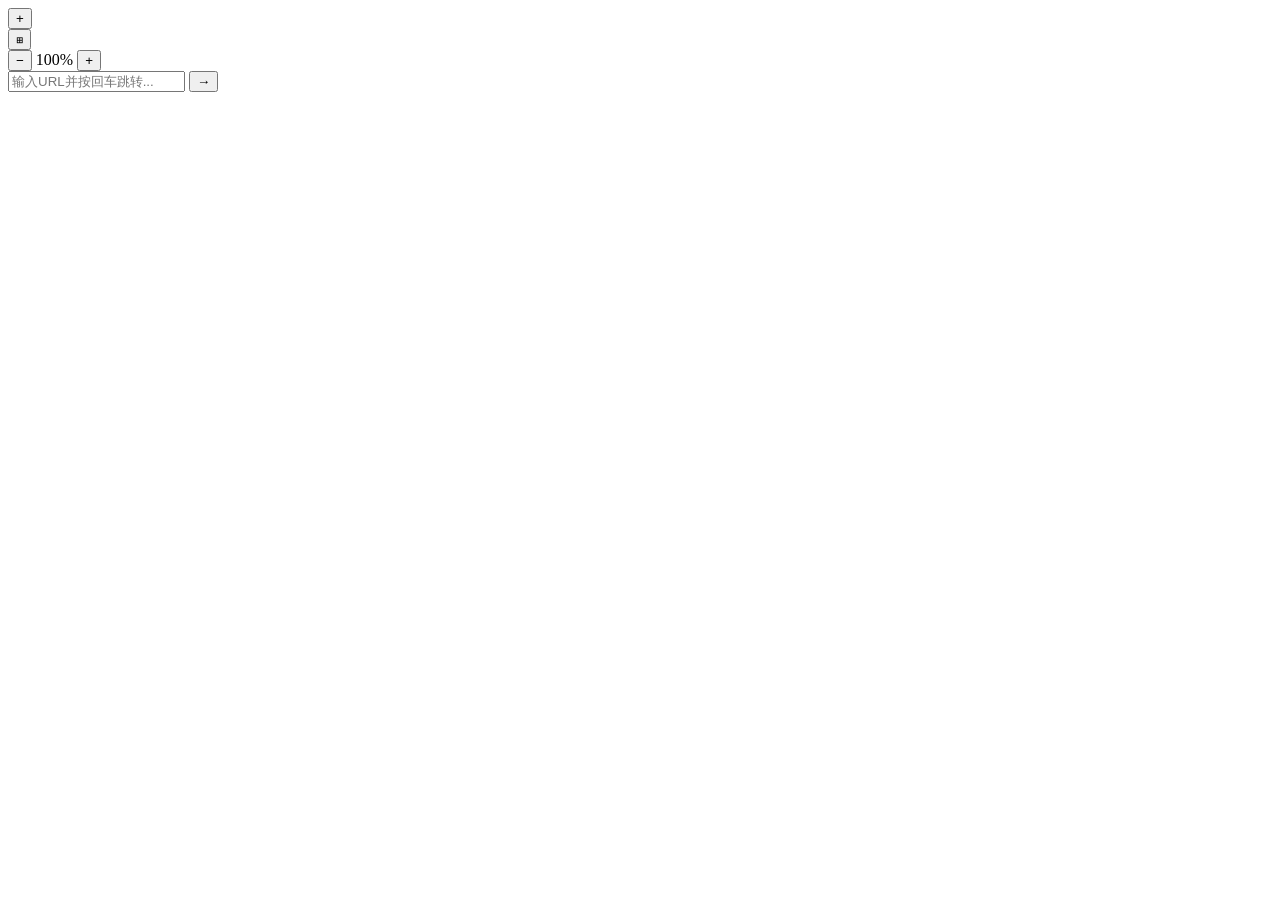
==== index.html @ 6230543e "feat: create project structure and HTML skeleton" ====
<!DOCTYPE html>
<html lang="zh-CN">
<head>
  <meta charset="UTF-8">
  <meta name="viewport" content="width=device-width, initial-scale=1.0">
  <title>WebWeb Browser</title>
  <link rel="stylesheet" href="css/style.css">
</head>
<body>
  <div id="browser">
    <!-- Tab Bar -->
    <div id="tab-bar">
      <button id="new-tab-btn" title="新建标签页 (Ctrl+T)">+</button>
      <div id="tabs-container"></div>
      <div id="controls">
        <button id="layout-toggle-btn" title="切换布局">⊞</button>
        <div id="zoom-controls">
          <button id="zoom-out-btn" title="缩小">−</button>
          <span id="zoom-level">100%</span>
          <button id="zoom-in-btn" title="放大">+</button>
        </div>
      </div>
    </div>

    <!-- Address Bar -->
    <div id="address-bar">
      <input type="text" id="url-input" placeholder="输入URL并按回车跳转...">
      <button id="go-btn" title="跳转">→</button>
    </div>

    <!-- Content Area -->
    <div id="content-area"></div>
  </div>

  <script src="js/storage.js"></script>
  <script src="js/tab-manager.js"></script>
  <script src="js/zoom.js"></script>
  <script src="js/app.js"></script>
</body>
</html>
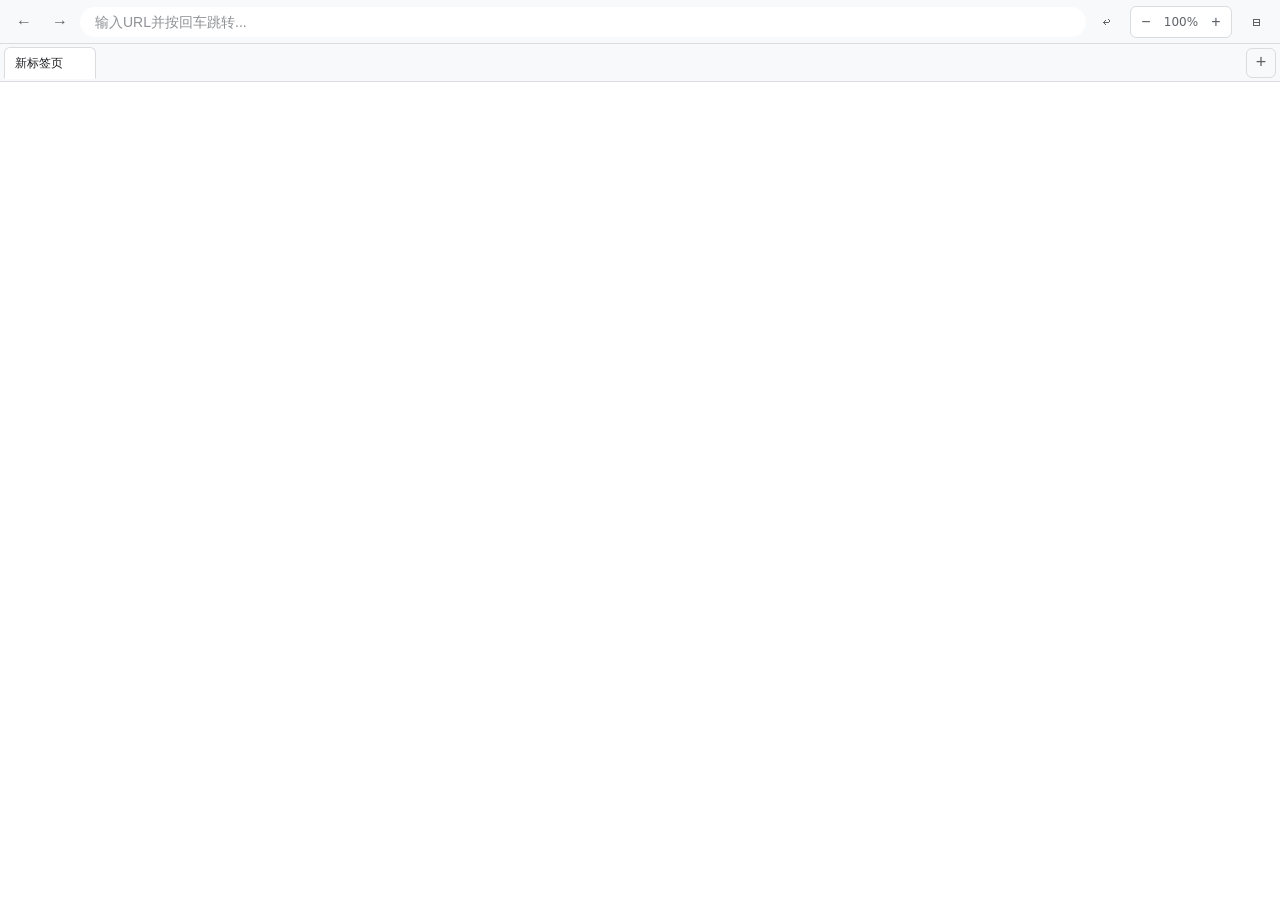
==== commit 263315f0: "feat: modern UI with address bar at top, favicon, and collapsible sidebar - Address bar always at to" ====
--- a/index.html
+++ b/index.html
@@ -8,28 +8,32 @@
 </head>
 <body>
   <div id="browser">
-    <!-- Tab Bar -->
-    <div id="tab-bar">
-      <button id="new-tab-btn" title="新建标签页 (Ctrl+T)">+</button>
-      <div id="tabs-container"></div>
-      <div id="controls">
-        <button id="layout-toggle-btn" title="切换布局">⊞</button>
-        <div id="zoom-controls">
-          <button id="zoom-out-btn" title="缩小">−</button>
-          <span id="zoom-level">100%</span>
-          <button id="zoom-in-btn" title="放大">+</button>
-        </div>
+    <!-- Address Bar (always at top) -->
+    <div id="address-bar">
+      <button id="back-btn" title="后退">←</button>
+      <button id="forward-btn" title="前进">→</button>
+      <input type="text" id="url-input" placeholder="输入URL并按回车跳转...">
+      <button id="go-btn" title="跳转">↩</button>
+      <div id="zoom-controls">
+        <button id="zoom-out-btn" title="缩小 (Ctrl+-)">−</button>
+        <span id="zoom-level">100%</span>
+        <button id="zoom-in-btn" title="放大 (Ctrl++)">+</button>
       </div>
+      <button id="layout-toggle-btn" title="切换布局">⊞</button>
     </div>
 
-    <!-- Address Bar -->
-    <div id="address-bar">
-      <input type="text" id="url-input" placeholder="输入URL并按回车跳转...">
-      <button id="go-btn" title="跳转">→</button>
+    <!-- Main Content Area -->
+    <div id="main-area">
+      <!-- Tab Bar -->
+      <div id="tab-bar">
+        <div id="tabs-container"></div>
+        <button id="new-tab-btn" title="新建标签页 (Ctrl+T)">+</button>
+        <button id="collapse-btn" title="折叠/展开">«</button>
+      </div>
+
+      <!-- Content Area -->
+      <div id="content-area"></div>
     </div>
-
-    <!-- Content Area -->
-    <div id="content-area"></div>
   </div>
 
   <script src="js/storage.js"></script>
--- a/css/style.css
+++ b/css/style.css
@@ -0,0 +1,483 @@
+/* css/style.css */
+
+/* CSS Variables */
+:root {
+  --bg: #f8f9fa;
+  --bg-white: #ffffff;
+  --text: #202124;
+  --text-secondary: #5f6368;
+  --border: #dadce0;
+  --hover-bg: #f1f3f4;
+  --active-bg: #e8eaed;
+  --accent: #1a73e8;
+  --bar-height: 44px;
+  --sidebar-width: 200px;
+  --sidebar-collapsed: 48px;
+  --radius-sm: 6px;
+  --radius-md: 12px;
+  --radius-lg: 20px;
+  --radius-full: 50%;
+  --shadow-sm: 0 1px 2px rgba(0,0,0,0.06);
+  --transition-fast: 0.15s ease;
+  --transition-normal: 0.25s ease;
+}
+
+/* Reset */
+* {
+  margin: 0;
+  padding: 0;
+  box-sizing: border-box;
+}
+
+body {
+  font-family: system-ui, -apple-system, 'Segoe UI', Roboto, sans-serif;
+  background: var(--bg);
+  color: var(--text);
+  height: 100vh;
+  overflow: hidden;
+  -webkit-font-smoothing: antialiased;
+}
+
+/* Browser Container */
+#browser {
+  display: flex;
+  flex-direction: column;
+  height: 100vh;
+  background: var(--bg-white);
+}
+
+/* Address Bar - Always at top */
+#address-bar {
+  display: flex;
+  align-items: center;
+  height: var(--bar-height);
+  padding: 0 8px;
+  background: var(--bg);
+  border-bottom: 1px solid var(--border);
+  gap: 4px;
+  transition: padding var(--transition-normal);
+  z-index: 10;
+}
+
+#address-bar button {
+  background: transparent;
+  border: none;
+  width: 32px;
+  height: 32px;
+  border-radius: var(--radius-sm);
+  cursor: pointer;
+  font-size: 16px;
+  color: var(--text-secondary);
+  display: flex;
+  align-items: center;
+  justify-content: center;
+  flex-shrink: 0;
+  transition: background var(--transition-fast), color var(--transition-fast);
+}
+
+#address-bar button:hover {
+  background: var(--hover-bg);
+  color: var(--text);
+}
+
+#url-input {
+  flex: 1;
+  height: 30px;
+  border: 1px solid transparent;
+  border-radius: var(--radius-lg);
+  padding: 0 14px;
+  font-size: 14px;
+  background: var(--bg-white);
+  color: var(--text);
+  outline: none;
+  transition: border-color var(--transition-fast), box-shadow var(--transition-fast);
+  min-width: 0;
+}
+
+#url-input:focus {
+  border-color: var(--accent);
+  box-shadow: 0 0 0 1px var(--accent);
+}
+
+#url-input::placeholder {
+  color: var(--text-secondary);
+  opacity: 0.7;
+}
+
+#go-btn {
+  width: 32px;
+  height: 32px;
+  background: var(--accent);
+  color: white;
+  border: none;
+  border-radius: var(--radius-sm);
+  cursor: pointer;
+  font-size: 16px;
+  display: flex;
+  align-items: center;
+  justify-content: center;
+  flex-shrink: 0;
+  transition: opacity var(--transition-fast);
+}
+
+#go-btn:hover {
+  opacity: 0.9;
+}
+
+/* Zoom Controls */
+#zoom-controls {
+  display: flex;
+  align-items: center;
+  gap: 2px;
+  margin-left: 4px;
+  background: var(--bg-white);
+  border: 1px solid var(--border);
+  border-radius: var(--radius-sm);
+  padding: 2px;
+}
+
+#zoom-controls button {
+  width: 26px;
+  height: 26px;
+  background: transparent;
+  border: none;
+  border-radius: 4px;
+  cursor: pointer;
+  font-size: 16px;
+  color: var(--text-secondary);
+  display: flex;
+  align-items: center;
+  justify-content: center;
+  transition: background var(--transition-fast), color var(--transition-fast);
+}
+
+#zoom-controls button:hover {
+  background: var(--hover-bg);
+  color: var(--text);
+}
+
+#zoom-level {
+  font-size: 12px;
+  min-width: 40px;
+  text-align: center;
+  color: var(--text-secondary);
+  font-weight: 500;
+}
+
+/* Layout Toggle Button */
+#layout-toggle-btn {
+  margin-left: 4px;
+}
+
+/* Main Area - Tab bar + Content */
+#main-area {
+  display: flex;
+  flex: 1;
+  overflow: hidden;
+}
+
+/* ==================== TOP LAYOUT ==================== */
+.layout-top #main-area {
+  flex-direction: column;
+}
+
+.layout-top #tab-bar {
+  display: flex;
+  align-items: center;
+  height: 38px;
+  background: var(--bg);
+  border-bottom: 1px solid var(--border);
+  padding: 0 4px;
+  gap: 2px;
+  flex-shrink: 0;
+}
+
+.layout-top #tabs-container {
+  display: flex;
+  flex: 1;
+  overflow-x: auto;
+  gap: 2px;
+  padding: 4px 0;
+  scrollbar-width: none;
+}
+
+.layout-top #tabs-container::-webkit-scrollbar {
+  display: none;
+}
+
+.layout-top #new-tab-btn {
+  width: 30px;
+  height: 30px;
+  background: transparent;
+  border: 1px solid var(--border);
+  border-radius: var(--radius-sm);
+  cursor: pointer;
+  font-size: 18px;
+  color: var(--text-secondary);
+  display: flex;
+  align-items: center;
+  justify-content: center;
+  flex-shrink: 0;
+  transition: background var(--transition-fast), color var(--transition-fast);
+}
+
+.layout-top #new-tab-btn:hover {
+  background: var(--hover-bg);
+  color: var(--text);
+}
+
+.layout-top #collapse-btn {
+  display: none;
+}
+
+.layout-top #content-area {
+  flex: 1;
+  position: relative;
+  overflow: hidden;
+}
+
+/* ==================== LEFT LAYOUT ==================== */
+.layout-left #main-area {
+  flex-direction: row;
+}
+
+.layout-left #tab-bar {
+  display: flex;
+  flex-direction: column;
+  width: var(--sidebar-width);
+  background: var(--bg-white);
+  border-right: 1px solid var(--border);
+  padding: 4px;
+  flex-shrink: 0;
+  transition: width var(--transition-normal);
+  overflow: hidden;
+}
+
+.layout-left.collapsed #tab-bar {
+  width: var(--sidebar-collapsed);
+}
+
+.layout-left #tabs-container {
+  display: flex;
+  flex-direction: column;
+  flex: 1;
+  overflow-y: auto;
+  gap: 2px;
+  scrollbar-width: none;
+}
+
+.layout-left #tabs-container::-webkit-scrollbar {
+  display: none;
+}
+
+.layout-left #new-tab-btn {
+  width: 100%;
+  height: 32px;
+  background: transparent;
+  border: 1px dashed var(--border);
+  border-radius: var(--radius-sm);
+  cursor: pointer;
+  font-size: 18px;
+  color: var(--text-secondary);
+  display: flex;
+  align-items: center;
+  justify-content: center;
+  margin-top: 2px;
+  transition: background var(--transition-fast), color var(--transition-fast), border-color var(--transition-fast);
+}
+
+.layout-left #new-tab-btn:hover {
+  background: var(--hover-bg);
+  color: var(--text);
+  border-color: var(--text-secondary);
+}
+
+.layout-left.collapsed #new-tab-btn {
+  font-size: 16px;
+}
+
+/* Collapse Button */
+#collapse-btn {
+  width: 100%;
+  height: 28px;
+  background: transparent;
+  border: none;
+  border-radius: var(--radius-sm);
+  cursor: pointer;
+  font-size: 14px;
+  color: var(--text-secondary);
+  display: flex;
+  align-items: center;
+  justify-content: center;
+  margin-top: auto;
+  padding-top: 4px;
+  border-top: 1px solid var(--border);
+  transition: background var(--transition-fast), color var(--transition-fast);
+}
+
+#collapse-btn:hover {
+  background: var(--hover-bg);
+  color: var(--text);
+}
+
+.layout-left.collapsed #collapse-btn {
+  font-size: 16px;
+}
+
+.layout-left #content-area {
+  flex: 1;
+  position: relative;
+  overflow: hidden;
+}
+
+/* ==================== TAB STYLES ==================== */
+.tab {
+  display: flex;
+  align-items: center;
+  padding: 6px 10px;
+  background: transparent;
+  border: 1px solid transparent;
+  border-radius: var(--radius-sm);
+  cursor: pointer;
+  height: 32px;
+  flex-shrink: 0;
+  transition: background var(--transition-fast), border-color var(--transition-fast);
+  position: relative;
+  min-width: 0;
+}
+
+.tab:hover {
+  background: var(--hover-bg);
+}
+
+/* Top layout tabs */
+.layout-top .tab {
+  min-width: 80px;
+  max-width: 180px;
+  border-radius: var(--radius-sm) var(--radius-sm) 0 0;
+}
+
+.layout-top .tab.active {
+  background: var(--bg-white);
+  border-color: var(--border);
+  border-bottom-color: var(--bg-white);
+  margin-bottom: -1px;
+  z-index: 1;
+}
+
+/* Left layout tabs */
+.layout-left .tab {
+  width: 100%;
+  border-radius: var(--radius-sm);
+}
+
+.layout-left .tab.active {
+  background: var(--active-bg);
+  border-color: var(--border);
+}
+
+/* Favicon styles (both layouts) */
+.tab .tab-favicon {
+  width: 16px;
+  height: 16px;
+  margin-right: 8px;
+  flex-shrink: 0;
+  border-radius: 2px;
+  object-fit: contain;
+}
+
+.tab .tab-favicon-fallback {
+  width: 16px;
+  height: 16px;
+  margin-right: 8px;
+  flex-shrink: 0;
+  border-radius: 2px;
+  background: var(--bg);
+  display: flex;
+  align-items: center;
+  justify-content: center;
+  font-size: 10px;
+  color: var(--text-secondary);
+  border: 1px solid var(--border);
+}
+
+/* Collapsed state (left layout only) */
+.layout-left.collapsed .tab {
+  justify-content: center;
+  padding: 8px;
+}
+
+.layout-left.collapsed .tab .tab-title,
+.layout-left.collapsed .tab .tab-close {
+  display: none;
+}
+
+.layout-left.collapsed .tab .tab-favicon,
+.layout-left.collapsed .tab .tab-favicon-fallback {
+  margin-right: 0;
+}
+
+.tab-title {
+  flex: 1;
+  overflow: hidden;
+  text-overflow: ellipsis;
+  white-space: nowrap;
+  font-size: 12px;
+  color: var(--text);
+  min-width: 0;
+}
+
+.tab-close {
+  background: none;
+  border: none;
+  cursor: pointer;
+  padding: 0;
+  margin-left: 4px;
+  width: 18px;
+  height: 18px;
+  border-radius: var(--radius-full);
+  font-size: 14px;
+  color: var(--text-secondary);
+  display: flex;
+  align-items: center;
+  justify-content: center;
+  flex-shrink: 0;
+  opacity: 0;
+  transition: opacity var(--transition-fast), background var(--transition-fast), color var(--transition-fast);
+}
+
+.tab:hover .tab-close {
+  opacity: 1;
+}
+
+.tab-close:hover {
+  background: var(--active-bg);
+  color: var(--text);
+}
+
+/* Content Area */
+#content-area {
+  flex: 1;
+  position: relative;
+  overflow: hidden;
+}
+
+#content-area iframe {
+  position: absolute;
+  top: 0;
+  left: 0;
+  border: none;
+  background: white;
+}
+
+/* Responsive */
+@media (max-width: 768px) {
+  :root {
+    --sidebar-width: 160px;
+    --sidebar-collapsed: 40px;
+  }
+
+  .tab {
+    min-width: 60px;
+  }
+}
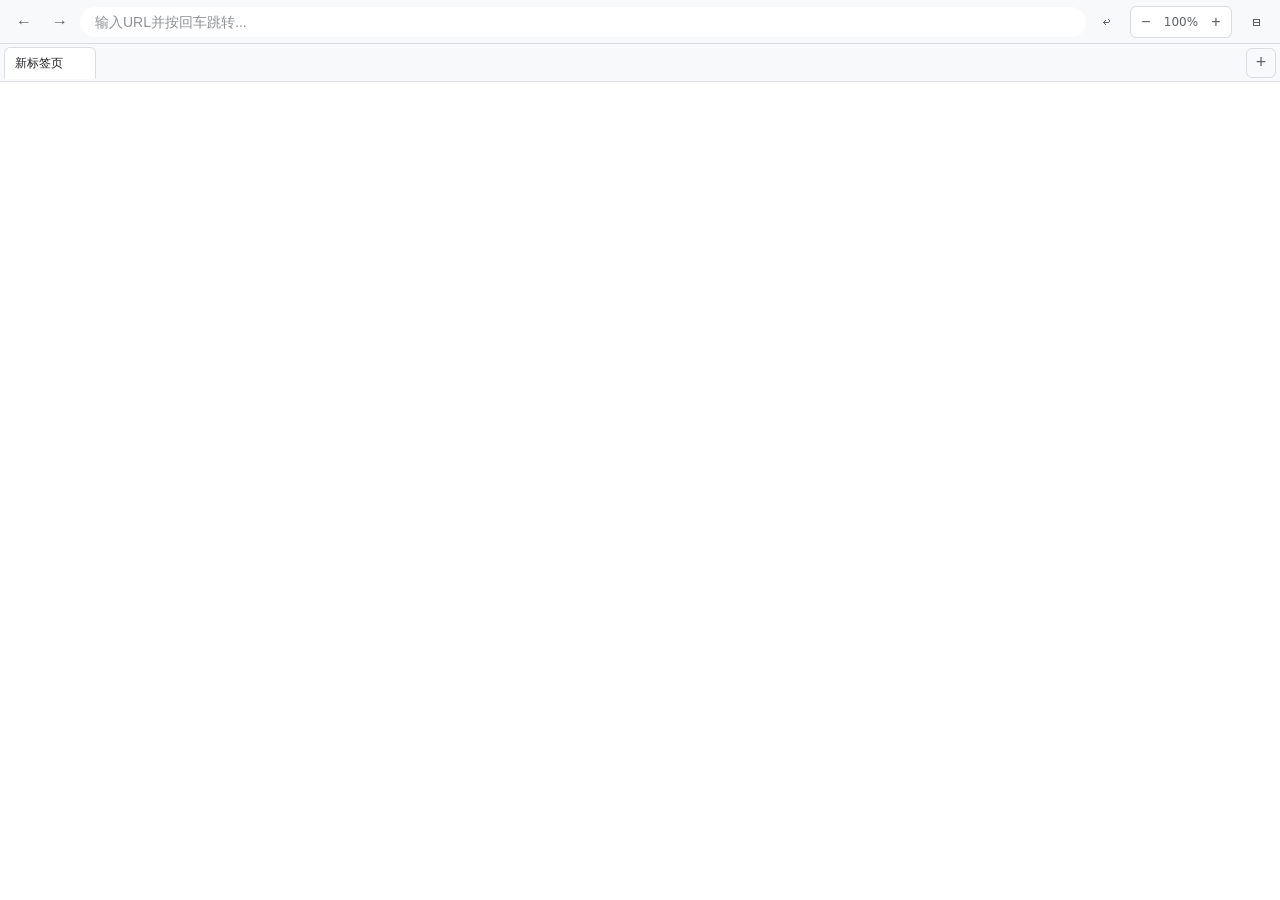
==== commit 77f691de: "feat: browser title and favicon follow active tab in real-time - Document title updates to match act" ====
--- a/index.html
+++ b/index.html
@@ -4,6 +4,7 @@
   <meta charset="UTF-8">
   <meta name="viewport" content="width=device-width, initial-scale=1.0">
   <title>WebWeb Browser</title>
+  <link id="favicon" rel="icon" href="data:image/svg+xml,<svg xmlns='http://www.w3.org/2000/svg' viewBox='0 0 100 100'><text y='.9em' font-size='90'>🌐</text></svg>">
   <link rel="stylesheet" href="css/style.css">
 </head>
 <body>
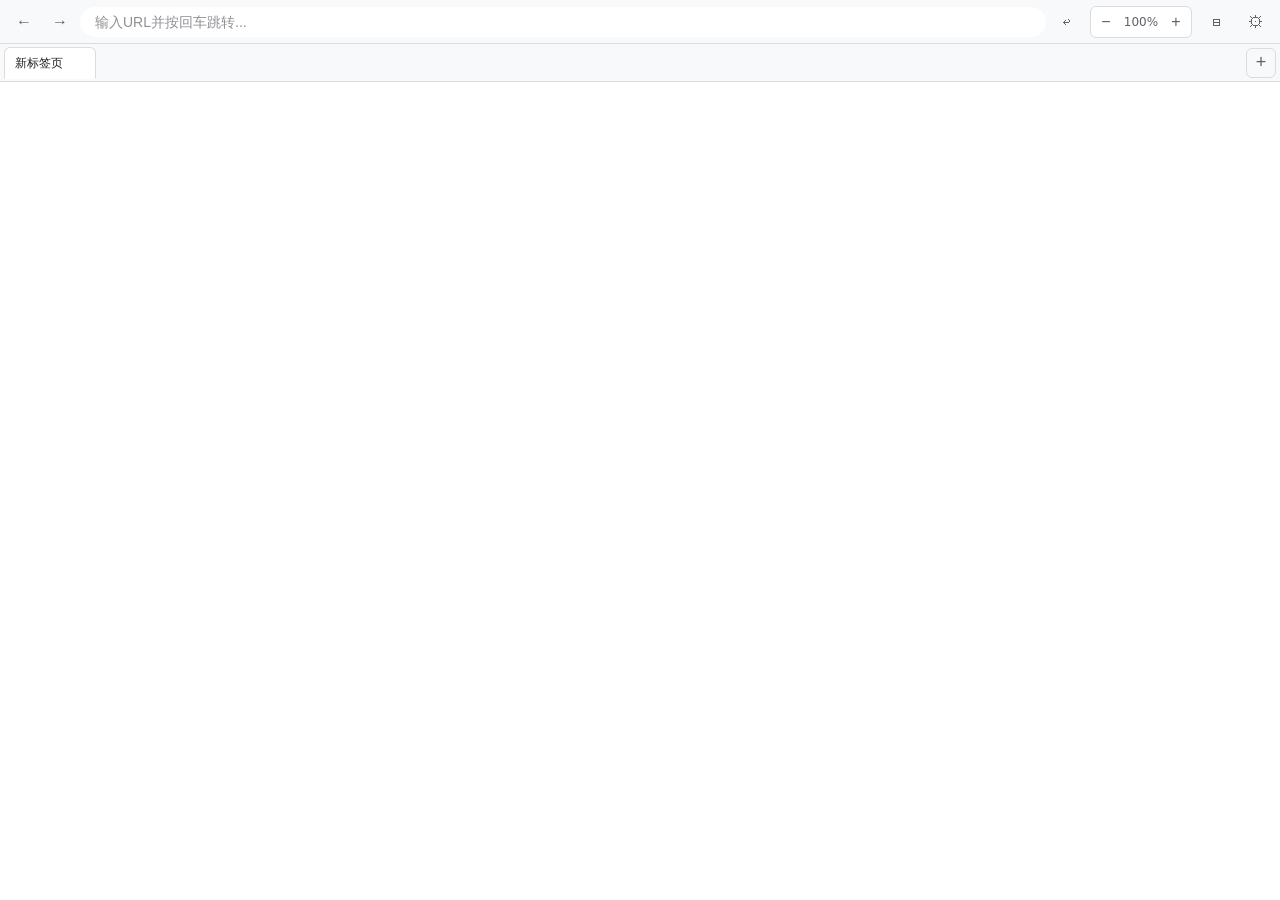
==== commit 9ecdcfa6: "feat: add local CORS proxy server and proxy settings UI - Add server.js: local CORS proxy server (po" ====
--- a/index.html
+++ b/index.html
@@ -21,6 +21,38 @@
         <button id="zoom-in-btn" title="放大 (Ctrl++)">+</button>
       </div>
       <button id="layout-toggle-btn" title="切换布局">⊞</button>
+      <button id="settings-btn" title="设置">⚙</button>
+    </div>
+
+    <!-- Settings Modal -->
+    <div id="settings-modal" class="modal hidden">
+      <div class="modal-content">
+        <div class="modal-header">
+          <h2>设置</h2>
+          <button id="close-settings-btn" class="modal-close">×</button>
+        </div>
+        <div class="modal-body">
+          <div class="settings-section">
+            <h3>代理设置</h3>
+            <div class="setting-item">
+              <label class="setting-label">
+                <input type="checkbox" id="proxy-enabled" checked>
+                <span>启用代理</span>
+              </label>
+              <p class="setting-hint">通过代理服务器访问网页，绕过跨域限制</p>
+            </div>
+            <div class="setting-item">
+              <label class="setting-label" for="proxy-url">代理地址</label>
+              <input type="text" id="proxy-url" class="setting-input" placeholder="http://localhost:8088/?url=">
+              <p class="setting-hint">本地代理: http://localhost:8088/?url=</p>
+            </div>
+            <div class="setting-item">
+              <button id="test-proxy-btn" class="btn-secondary">测试代理</button>
+              <span id="proxy-test-result" class="setting-hint"></span>
+            </div>
+          </div>
+        </div>
+      </div>
     </div>
 
     <!-- Main Content Area -->
@@ -38,6 +70,7 @@
   </div>
 
   <script src="js/storage.js"></script>
+  <script src="js/proxy.js"></script>
   <script src="js/tab-manager.js"></script>
   <script src="js/zoom.js"></script>
   <script src="js/app.js"></script>
--- a/css/style.css
+++ b/css/style.css
@@ -470,6 +470,177 @@
   background: white;
 }
 
+/* Settings Button */
+#settings-btn {
+  margin-left: 4px;
+  font-size: 18px;
+}
+
+/* Modal Styles */
+.modal {
+  position: fixed;
+  top: 0;
+  left: 0;
+  width: 100%;
+  height: 100%;
+  background: rgba(0, 0, 0, 0.5);
+  display: flex;
+  align-items: center;
+  justify-content: center;
+  z-index: 1000;
+  opacity: 1;
+  transition: opacity var(--transition-normal);
+}
+
+.modal.hidden {
+  opacity: 0;
+  pointer-events: none;
+}
+
+.modal-content {
+  background: var(--bg-white);
+  border-radius: var(--radius-md);
+  box-shadow: 0 4px 24px rgba(0, 0, 0, 0.15);
+  width: 90%;
+  max-width: 480px;
+  max-height: 80vh;
+  overflow-y: auto;
+  transform: scale(1);
+  transition: transform var(--transition-normal);
+}
+
+.modal.hidden .modal-content {
+  transform: scale(0.95);
+}
+
+.modal-header {
+  display: flex;
+  align-items: center;
+  justify-content: space-between;
+  padding: 16px 20px;
+  border-bottom: 1px solid var(--border);
+}
+
+.modal-header h2 {
+  font-size: 18px;
+  font-weight: 600;
+  color: var(--text);
+}
+
+.modal-close {
+  background: transparent;
+  border: none;
+  width: 32px;
+  height: 32px;
+  border-radius: var(--radius-sm);
+  cursor: pointer;
+  font-size: 20px;
+  color: var(--text-secondary);
+  display: flex;
+  align-items: center;
+  justify-content: center;
+  transition: background var(--transition-fast), color var(--transition-fast);
+}
+
+.modal-close:hover {
+  background: var(--hover-bg);
+  color: var(--text);
+}
+
+.modal-body {
+  padding: 20px;
+}
+
+.settings-section {
+  margin-bottom: 24px;
+}
+
+.settings-section:last-child {
+  margin-bottom: 0;
+}
+
+.settings-section h3 {
+  font-size: 14px;
+  font-weight: 600;
+  color: var(--text);
+  margin-bottom: 16px;
+  padding-bottom: 8px;
+  border-bottom: 1px solid var(--border);
+}
+
+.setting-item {
+  margin-bottom: 16px;
+}
+
+.setting-item:last-child {
+  margin-bottom: 0;
+}
+
+.setting-label {
+  display: flex;
+  align-items: center;
+  gap: 8px;
+  font-size: 14px;
+  color: var(--text);
+  cursor: pointer;
+}
+
+.setting-label input[type="checkbox"] {
+  width: 16px;
+  height: 16px;
+  cursor: pointer;
+}
+
+.setting-hint {
+  font-size: 12px;
+  color: var(--text-secondary);
+  margin-top: 4px;
+  margin-left: 24px;
+}
+
+.setting-input {
+  width: 100%;
+  height: 36px;
+  border: 1px solid var(--border);
+  border-radius: var(--radius-sm);
+  padding: 0 12px;
+  font-size: 14px;
+  background: var(--bg-white);
+  color: var(--text);
+  outline: none;
+  transition: border-color var(--transition-fast), box-shadow var(--transition-fast);
+  margin-top: 8px;
+}
+
+.setting-input:focus {
+  border-color: var(--accent);
+  box-shadow: 0 0 0 1px var(--accent);
+}
+
+.btn-secondary {
+  background: var(--bg-white);
+  border: 1px solid var(--border);
+  border-radius: var(--radius-sm);
+  padding: 8px 16px;
+  font-size: 14px;
+  color: var(--text);
+  cursor: pointer;
+  transition: background var(--transition-fast), border-color var(--transition-fast);
+}
+
+.btn-secondary:hover {
+  background: var(--hover-bg);
+  border-color: var(--text-secondary);
+}
+
+#proxy-test-result.success {
+  color: #34a853;
+}
+
+#proxy-test-result.error {
+  color: #ea4335;
+}
+
 /* Responsive */
 @media (max-width: 768px) {
   :root {
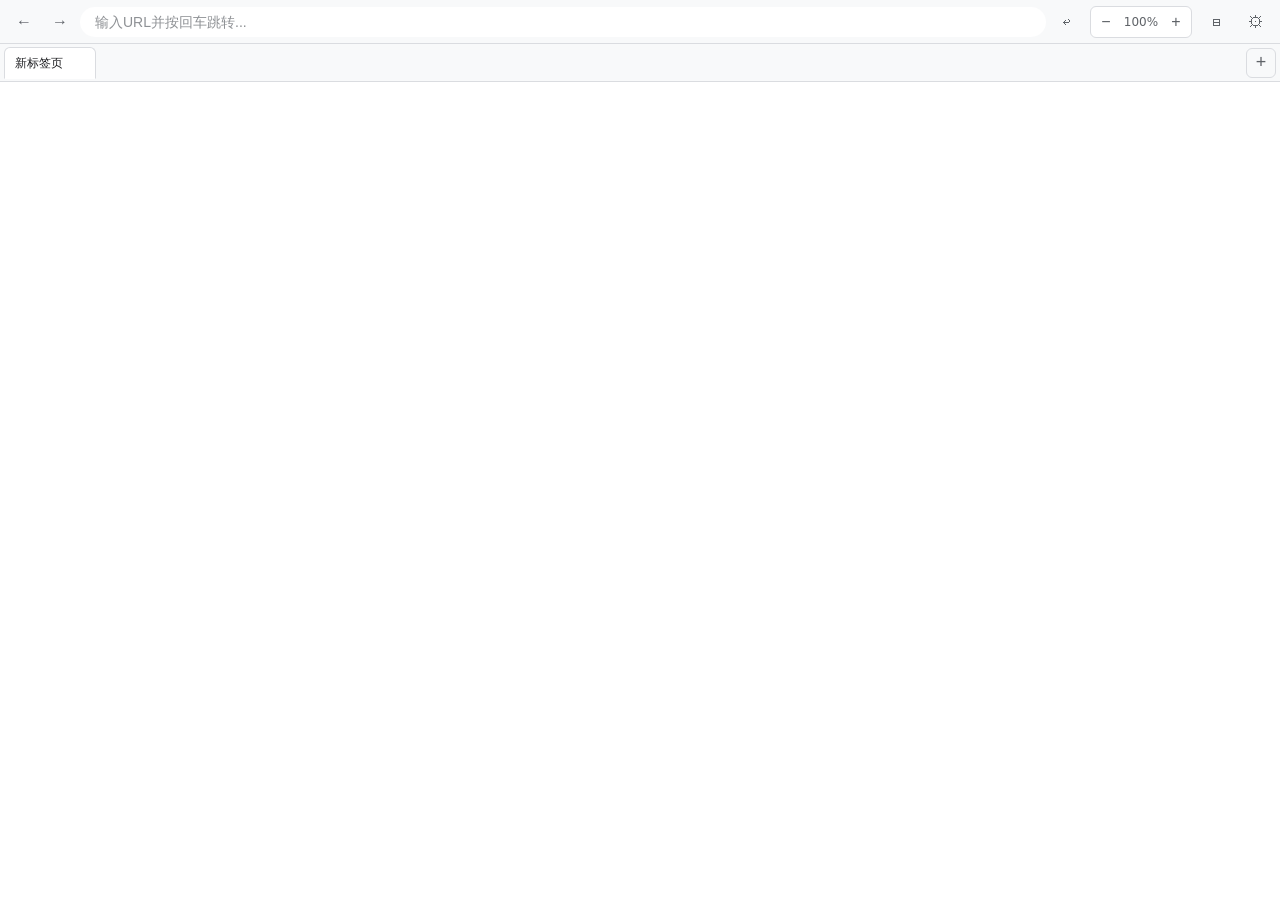
==== commit 009bb3e2: "refactor: simplify settings UI for Service Worker proxy" ====
--- a/index.html
+++ b/index.html
@@ -35,20 +35,7 @@
           <div class="settings-section">
             <h3>代理设置</h3>
             <div class="setting-item">
-              <label class="setting-label">
-                <input type="checkbox" id="proxy-enabled" checked>
-                <span>启用代理</span>
-              </label>
-              <p class="setting-hint">通过代理服务器访问网页，绕过跨域限制</p>
-            </div>
-            <div class="setting-item">
-              <label class="setting-label" for="proxy-url">代理地址</label>
-              <input type="text" id="proxy-url" class="setting-input" placeholder="http://localhost:8088/?url=">
-              <p class="setting-hint">本地代理: http://localhost:8088/?url=</p>
-            </div>
-            <div class="setting-item">
-              <button id="test-proxy-btn" class="btn-secondary">测试代理</button>
-              <span id="proxy-test-result" class="setting-hint"></span>
+              <p class="setting-hint">Service Worker 代理已启用，无需额外配置</p>
             </div>
           </div>
         </div>
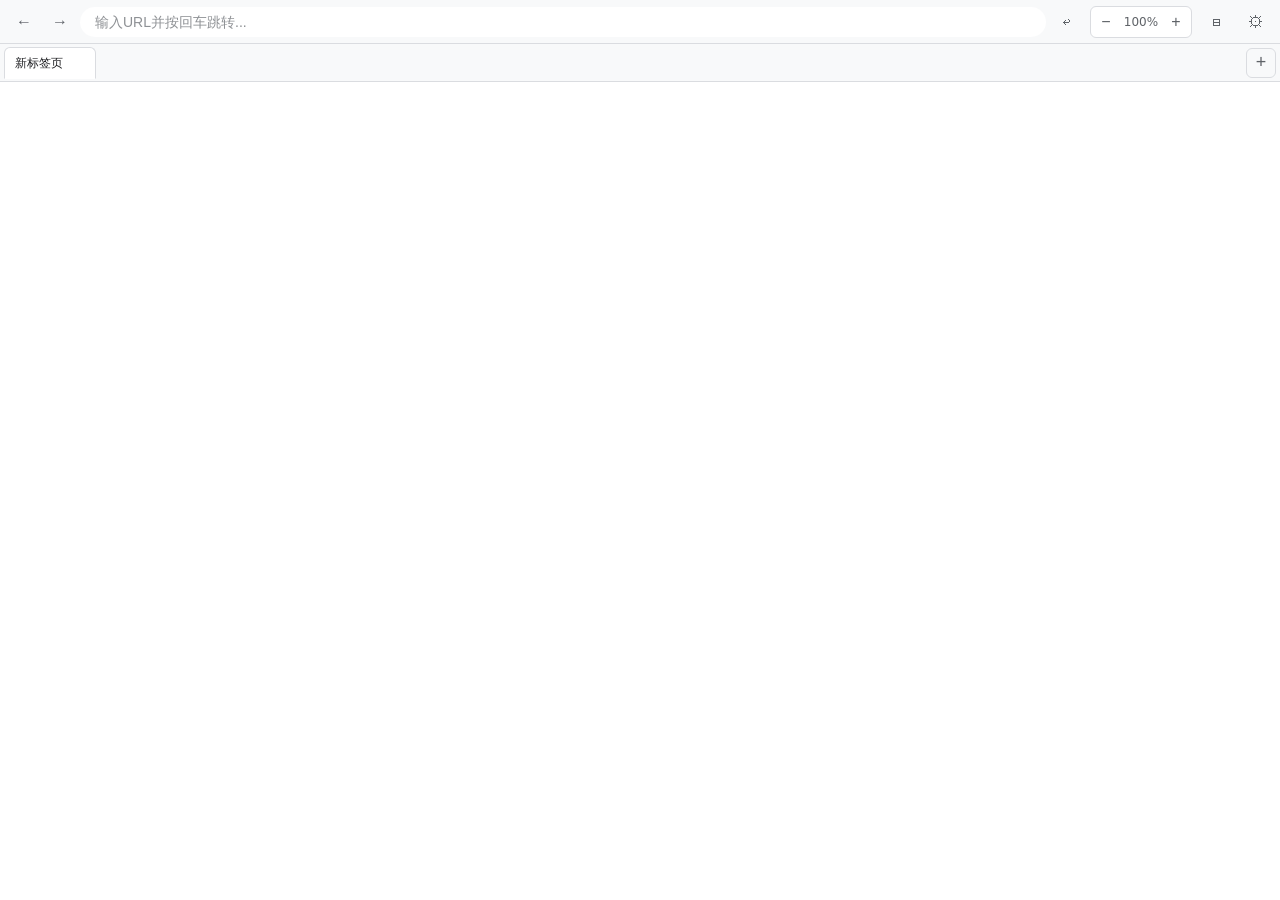
==== commit 0468de08: "feat: replace proxy settings with verbose logging option" ====
--- a/index.html
+++ b/index.html
@@ -33,9 +33,13 @@
         </div>
         <div class="modal-body">
           <div class="settings-section">
-            <h3>代理设置</h3>
+            <h3>日志设置</h3>
             <div class="setting-item">
-              <p class="setting-hint">Service Worker 代理已启用，无需额外配置</p>
+              <label class="setting-label">
+                <input type="checkbox" id="verbose-logging">
+                <span>启用详细日志</span>
+              </label>
+              <p class="setting-hint">在控制台输出详细的代理和导航日志</p>
             </div>
           </div>
         </div>
